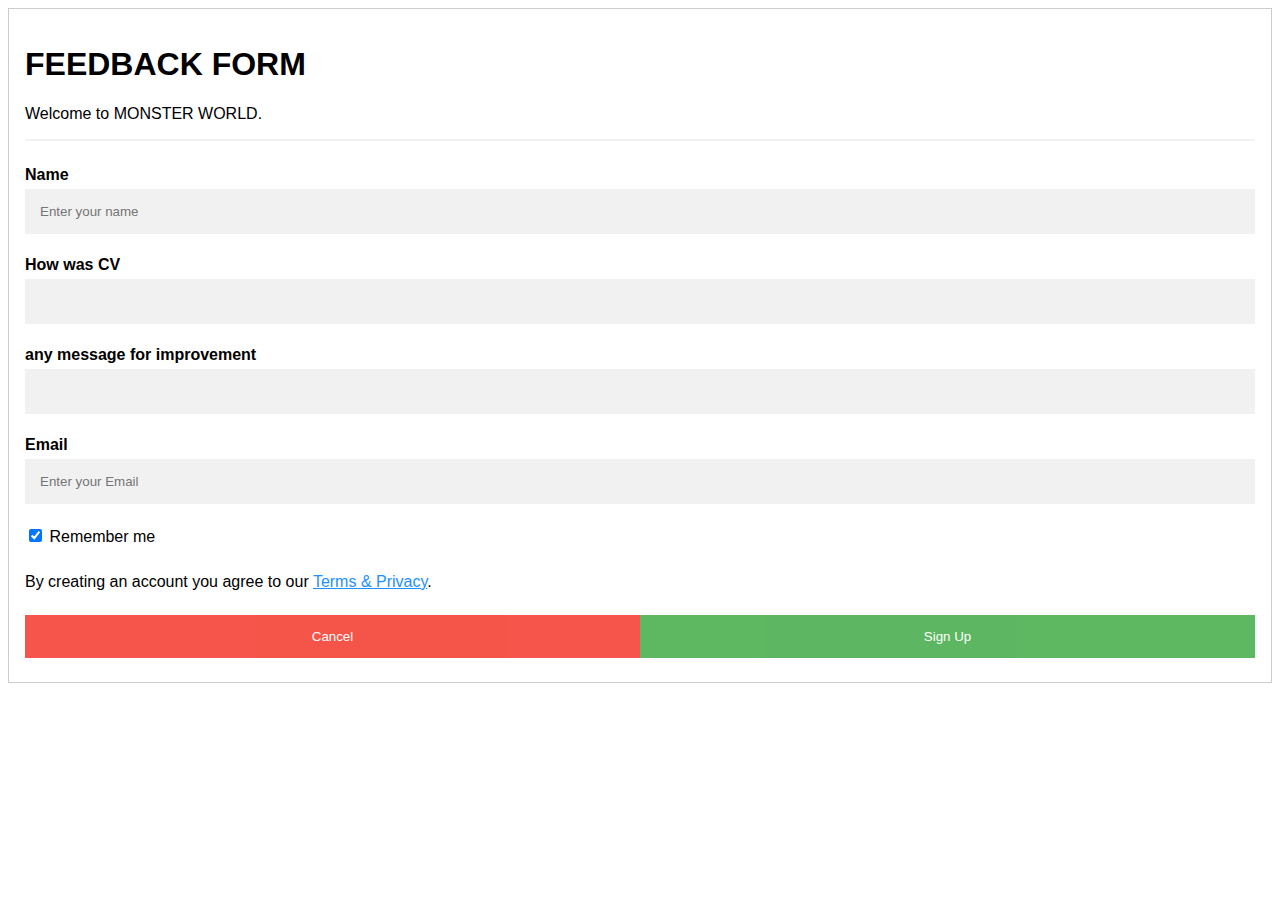
==== index.html @ b2ee0321 "my cv3" ====
<!DOCTYPE html>
<html>
<style>
body {font-family: Arial, Helvetica, sans-serif;}
* {box-sizing: border-box}

/* Full-width input fields */
input[type=text], input[type=password] {
  width: 100%;
  padding: 15px;
  margin: 5px 0 22px 0;
  display: inline-block;
  border: none;
  background: #f1f1f1;
}

input[type=text]:focus, input[type=password]:focus {
  background-color: #ddd;
  outline: none;
}

hr {
  border: 1px solid #f1f1f1;
  margin-bottom: 25px;
}

/* Set a style for all buttons */
button {
  background-color: #4CAF50;
  color: white;
  padding: 14px 20px;
  margin: 8px 0;
  border: none;
  cursor: pointer;
  width: 100%;
  opacity: 0.9;
}

button:hover {
  opacity:1;
}

/* Extra styles for the cancel button */
.cancelbtn {
  padding: 14px 20px;
  background-color: #f44336;
}

/* Float cancel and signup buttons and add an equal width */
.cancelbtn, .signupbtn {
  float: left;
  width: 50%;
}

/* Add padding to container elements */
.container {
  padding: 16px;
}

/* Clear floats */
.clearfix::after {
  content: "";
  clear: both;
  display: table;
}

/* Change styles for cancel button and signup button on extra small screens */
@media screen and (max-width: 300px) {
  .cancelbtn, .signupbtn {
     width: 100%;
  }
}
</style>
<body>

<form method="POST" action="user.php" style="border:1px solid #ccc">
  <div class="container">
    <h1>FEEDBACK FORM</h1>
    <p>Welcome to MONSTER WORLD.</p>
    <hr>

    <label for="email"><b>Name</b></label>
    <input type="text" placeholder="Enter your name" name="name" required>

    <label for="email"><b>How was CV</b></label>
    <input type="text"  name="cv" required>

    <label for="email"><b>any message for improvement</b></label>
    <input type="text"  name="modification" required>

   

    <label for="email"><b>Email</b></label>
    <input type="text" placeholder="Enter your Email" name="gmail" required>

    
    
    <label>
      <input type="checkbox" checked="checked" name="remember" style="margin-bottom:15px"> Remember me
    </label>
    
    <p>By creating an account you agree to our <a href="#" style="color:dodgerblue">Terms & Privacy</a>.</p>

    <div class="clearfix">
      <button type="button" class="cancelbtn">Cancel</button>
      <button type="submit" class="signupbtn">Sign Up</button>
    </div>
  </div>
</form>

</body>
</html>
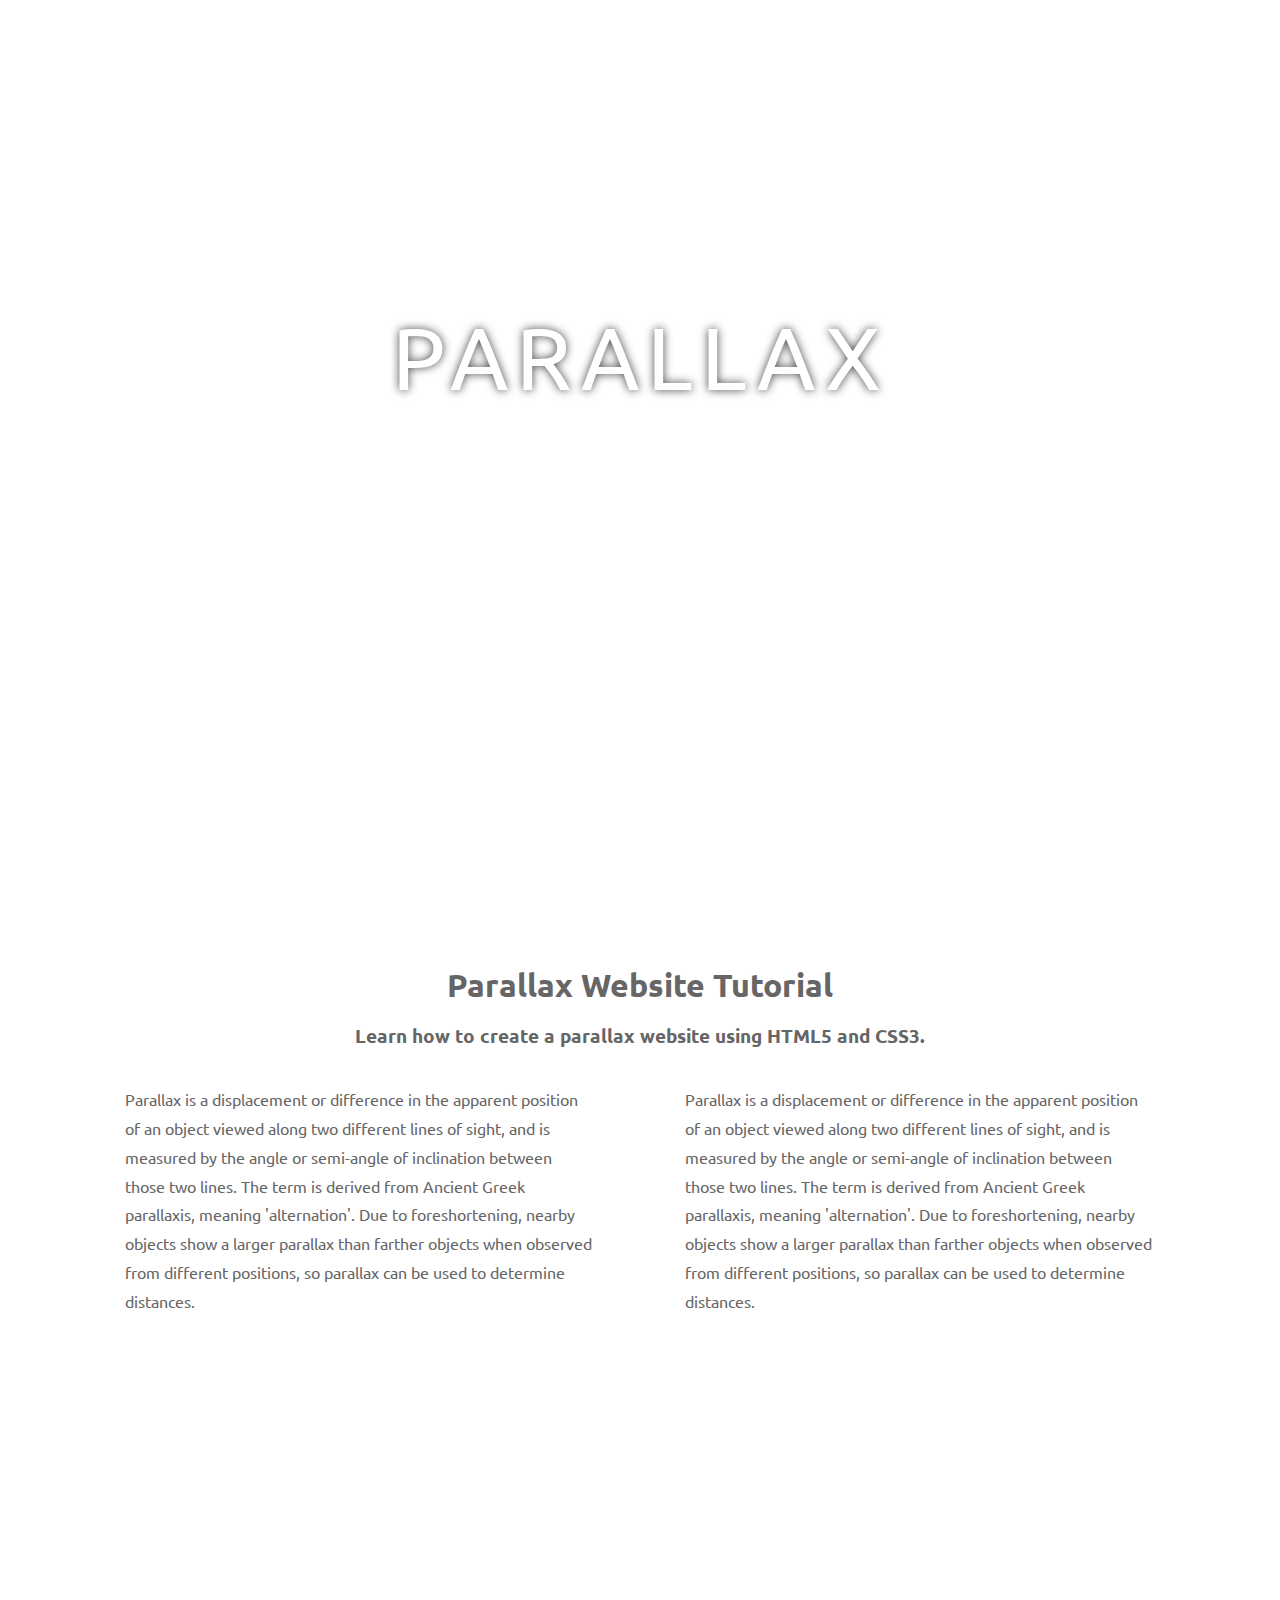
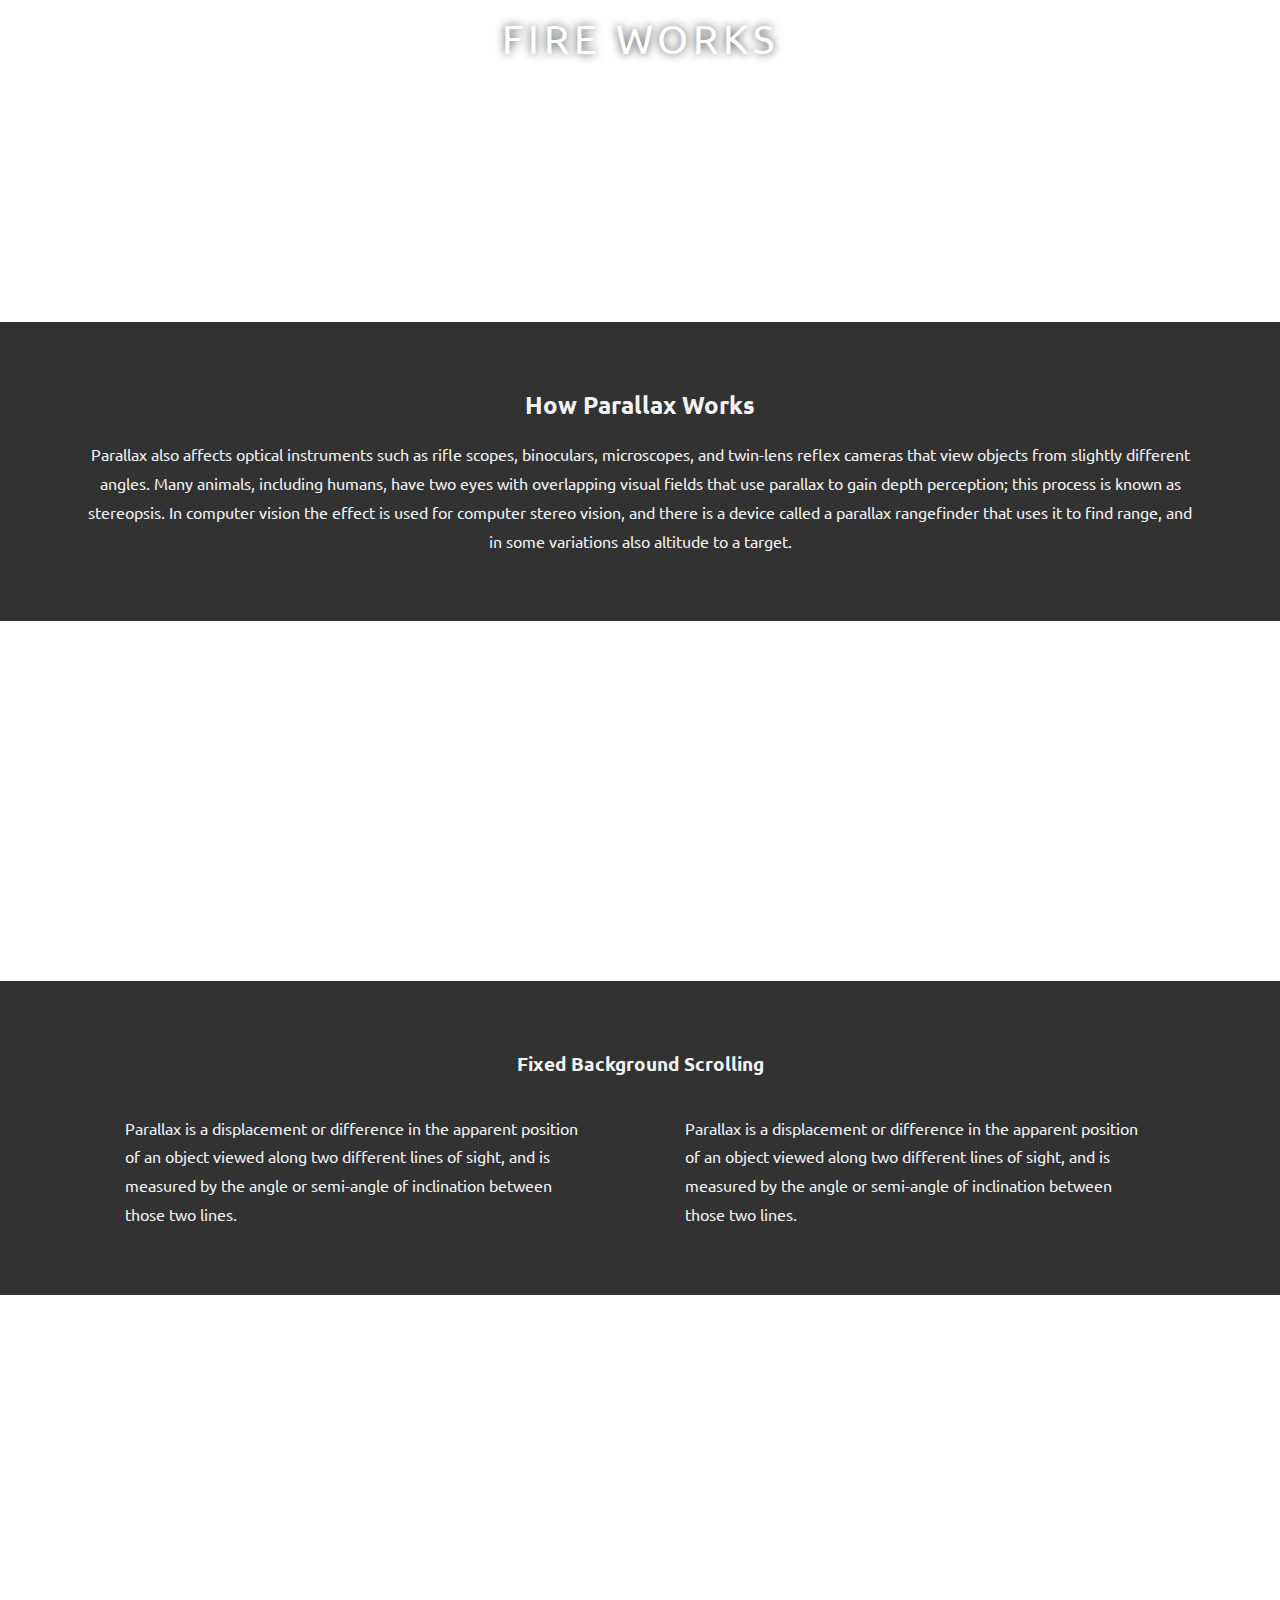
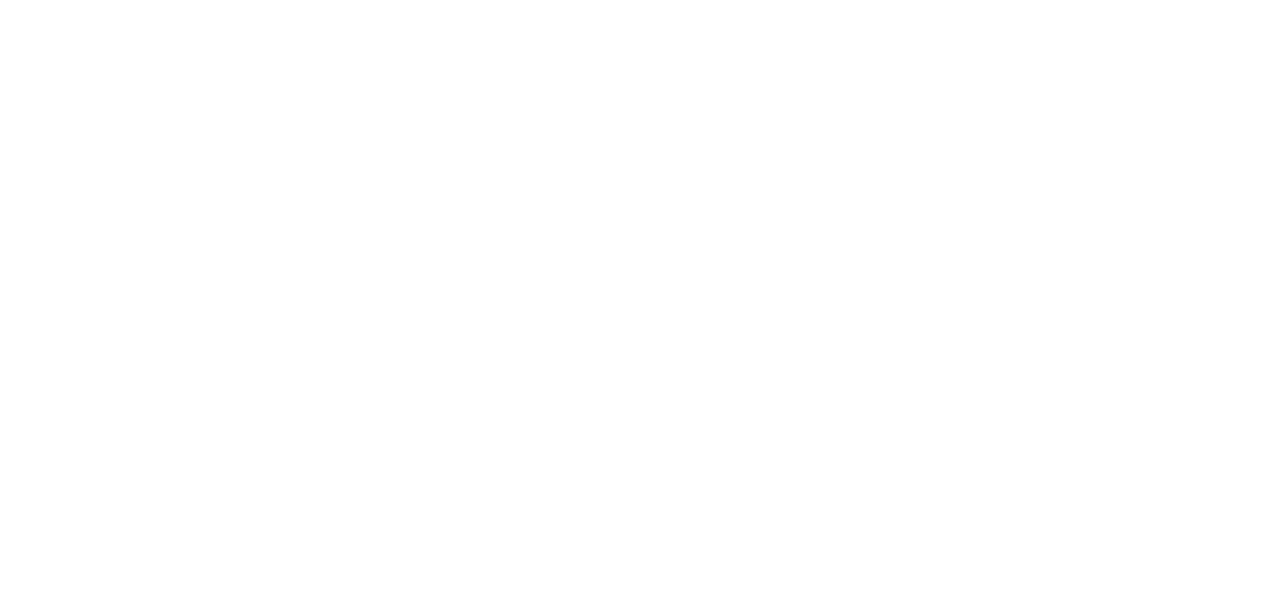
==== commit 2b37511f: "Add files via upload" ====
--- a/index.html
+++ b/index.html
@@ -1,112 +1,70 @@
-<!DOCTYPE html>
-<html>
-<style>
-body {font-family: Arial, Helvetica, sans-serif;}
-* {box-sizing: border-box}
-
-/* Full-width input fields */
-input[type=text], input[type=password] {
-  width: 100%;
-  padding: 15px;
-  margin: 5px 0 22px 0;
-  display: inline-block;
-  border: none;
-  background: #f1f1f1;
-}
-
-input[type=text]:focus, input[type=password]:focus {
-  background-color: #ddd;
-  outline: none;
-}
-
-hr {
-  border: 1px solid #f1f1f1;
-  margin-bottom: 25px;
-}
-
-/* Set a style for all buttons */
-button {
-  background-color: #4CAF50;
-  color: white;
-  padding: 14px 20px;
-  margin: 8px 0;
-  border: none;
-  cursor: pointer;
-  width: 100%;
-  opacity: 0.9;
-}
-
-button:hover {
-  opacity:1;
-}
-
-/* Extra styles for the cancel button */
-.cancelbtn {
-  padding: 14px 20px;
-  background-color: #f44336;
-}
-
-/* Float cancel and signup buttons and add an equal width */
-.cancelbtn, .signupbtn {
-  float: left;
-  width: 50%;
-}
-
-/* Add padding to container elements */
-.container {
-  padding: 16px;
-}
-
-/* Clear floats */
-.clearfix::after {
-  content: "";
-  clear: both;
-  display: table;
-}
-
-/* Change styles for cancel button and signup button on extra small screens */
-@media screen and (max-width: 300px) {
-  .cancelbtn, .signupbtn {
-     width: 100%;
-  }
-}
-</style>
-<body>
-
-<form method="POST" action="user.php" style="border:1px solid #ccc">
-  <div class="container">
-    <h1>FEEDBACK FORM</h1>
-    <p>Welcome to MONSTER WORLD.</p>
-    <hr>
-
-    <label for="email"><b>Name</b></label>
-    <input type="text" placeholder="Enter your name" name="name" required>
-
-    <label for="email"><b>How was CV</b></label>
-    <input type="text"  name="cv" required>
-
-    <label for="email"><b>any message for improvement</b></label>
-    <input type="text"  name="modification" required>
-
-   
-
-    <label for="email"><b>Email</b></label>
-    <input type="text" placeholder="Enter your Email" name="gmail" required>
-
-    
-    
-    <label>
-      <input type="checkbox" checked="checked" name="remember" style="margin-bottom:15px"> Remember me
-    </label>
-    
-    <p>By creating an account you agree to our <a href="#" style="color:dodgerblue">Terms & Privacy</a>.</p>
-
-    <div class="clearfix">
-      <button type="button" class="cancelbtn">Cancel</button>
-      <button type="submit" class="signupbtn">Sign Up</button>
-    </div>
-  </div>
-</form>
-
-</body>
+<!DOCTYPE html>
+<html>
+
+<head>
+  <title>Responsive Parallax Website</title>
+  <link rel="stylesheet" href="style.css">
+</head>
+
+<body>
+
+  <div class="parallax1">
+    <div class="heading">
+      Parallax
+    </div>
+  </div>
+
+  <section>
+    <h1>Parallax Website Tutorial</h1>
+    <h3>Learn how to create a parallax website using HTML5 and CSS3.</h3>
+    <div class="two-col">
+      <p>Parallax is a displacement or difference in the apparent position of an object viewed along two different lines
+        of sight, and is measured by the angle or semi-angle of inclination between those two lines. The term is derived
+        from Ancient Greek parallaxis, meaning 'alternation'. Due to foreshortening, nearby objects show a larger
+        parallax than farther objects when observed from different positions, so parallax can be used to determine
+        distances.</p>
+    </div>
+    <div class="two-col">
+      <p>Parallax is a displacement or difference in the apparent position of an object viewed along two different lines
+        of sight, and is measured by the angle or semi-angle of inclination between those two lines. The term is derived
+        from Ancient Greek parallaxis, meaning 'alternation'. Due to foreshortening, nearby objects show a larger
+        parallax than farther objects when observed from different positions, so parallax can be used to determine
+        distances.</p>
+    </div>
+  </section>
+
+  <div class="parallax2">
+    <div class="heading-sm">
+      Fire Works
+    </div>
+  </div>
+
+  <section class="dark">
+    <h2>How Parallax Works</h2>
+    <p>Parallax also affects optical instruments such as rifle scopes, binoculars, microscopes, and twin-lens reflex
+      cameras that view objects from slightly different angles. Many animals, including humans, have two eyes with
+      overlapping visual fields that use parallax to gain depth perception; this process is known as stereopsis. In
+      computer vision the effect is used for computer stereo vision, and there is a device called a parallax rangefinder
+      that uses it to find range, and in some variations also altitude to a target.</p>
+  </section>
+
+  <div class="parallax3">
+  </div>
+
+  <div class="dark">
+    <h3>Fixed Background Scrolling</h3>
+    <div class="two-col">
+      <p>Parallax is a displacement or difference in the apparent position of an object viewed along two different lines
+        of sight, and is measured by the angle or semi-angle of inclination between those two lines.</p>
+    </div>
+    <div class="two-col">
+      <p>Parallax is a displacement or difference in the apparent position of an object viewed along two different lines
+        of sight, and is measured by the angle or semi-angle of inclination between those two lines.</p>
+    </div>
+  </div>
+
+  <div class="parallax4">
+  </div>
+</body>
+
 </html>--- a/style.css
+++ b/style.css
@@ -0,0 +1,103 @@
+@import url('https://fonts.googleapis.com/css?family=Ubuntu');
+
+body, html {
+  height: 100%;
+  margin: 0;
+  font-family: 'Ubuntu', sans-serif;
+  line-height: 180%;
+  color: #666;
+  text-align: center;
+}
+.parallax1 {
+  background: url(img/first.jpeg);
+  min-height: 100%;
+}
+.parallax2 {
+  background: url(img/second.jpeg);
+  min-height: 60%;
+}
+.parallax3 {
+  background: url(img/third.jpeg);
+  min-height: 40%;
+}
+.parallax4 {
+  background: url(img/fourth.jpeg);
+  min-height: 100%;
+}
+.parallax1, .parallax2, .parallax3, .parallax4 {
+  position: relative;
+  opacity: .75;
+  background-position: center;
+  background-size: cover;
+  background-repeat: no-repeat;
+  background-attachment: fixed;
+}
+.heading {
+  position: absolute;
+  color: #fff;
+  font-size: 550%;
+  top: 38%;
+  width: 100%;
+  text-transform: uppercase;
+  letter-spacing: 8px;
+  text-shadow: 0 0 10px #000;
+}
+.heading-sm {
+  position: absolute;
+  top: 45%;
+  width: 100%;
+  color: #fff;
+  font-size: 250%;
+  text-transform: uppercase;
+  letter-spacing: 5px;
+  text-shadow: 0 0 10px #000;
+}
+.two-col {
+  float: left;
+  width: 42%;
+  padding: 0 4%;
+  text-align: left;
+}
+section {
+  overflow: auto;
+  padding: 50px 80px;
+}
+.dark {
+  overflow: auto;
+  padding: 50px 80px;
+  background-color: #323232;
+  color: #f2f2f2;
+}
+
+@media (max-width: 768px) {
+  .heading {
+    font-size: 250%;
+  }
+  .heading-sm {
+    font-size: 180%;
+  }
+  .two-col {
+    width: 100%;
+    padding: 0;
+    text-align: center;
+  }
+}
+
+
+
+
+
+
+
+
+
+
+
+
+
+
+
+
+
+
+
